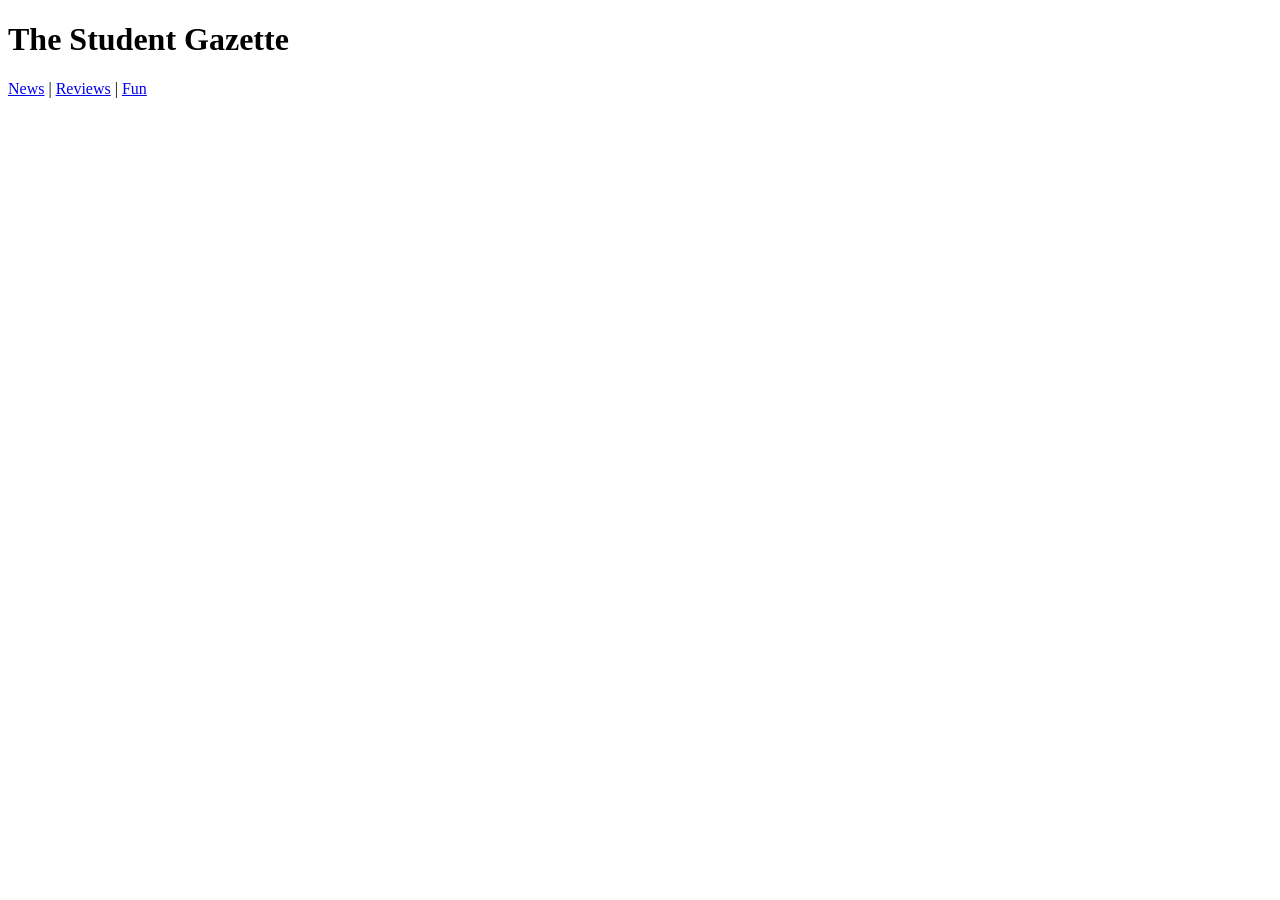
==== index.html @ a929f2bf "website Header" ====
<!DOCTYPE html>
<html lang="en">
<head>
    <meta charset="UTF-8">
    <meta name="viewport" content="width=device-width, initial-scale=1.0">
    <title>The Student Gazette</title>
</head>
<body>
     <!-- This is a comment and will not show on the page -->
     <!--this is a visible content of our website-->

     <!-- The banner/intro of my website-->
     <header>
        <h1>The Student Gazette </h1>

        <!--navigation for the website-->
        <nav>
            <!-- anchor/links tag-->
            <a href="#news">News</a> &vert;
            <a href="#reviews">Reviews</a> &vert;
            <a href="#fun">Fun</a> 
        </nav>
     </header>
</body>
</html>
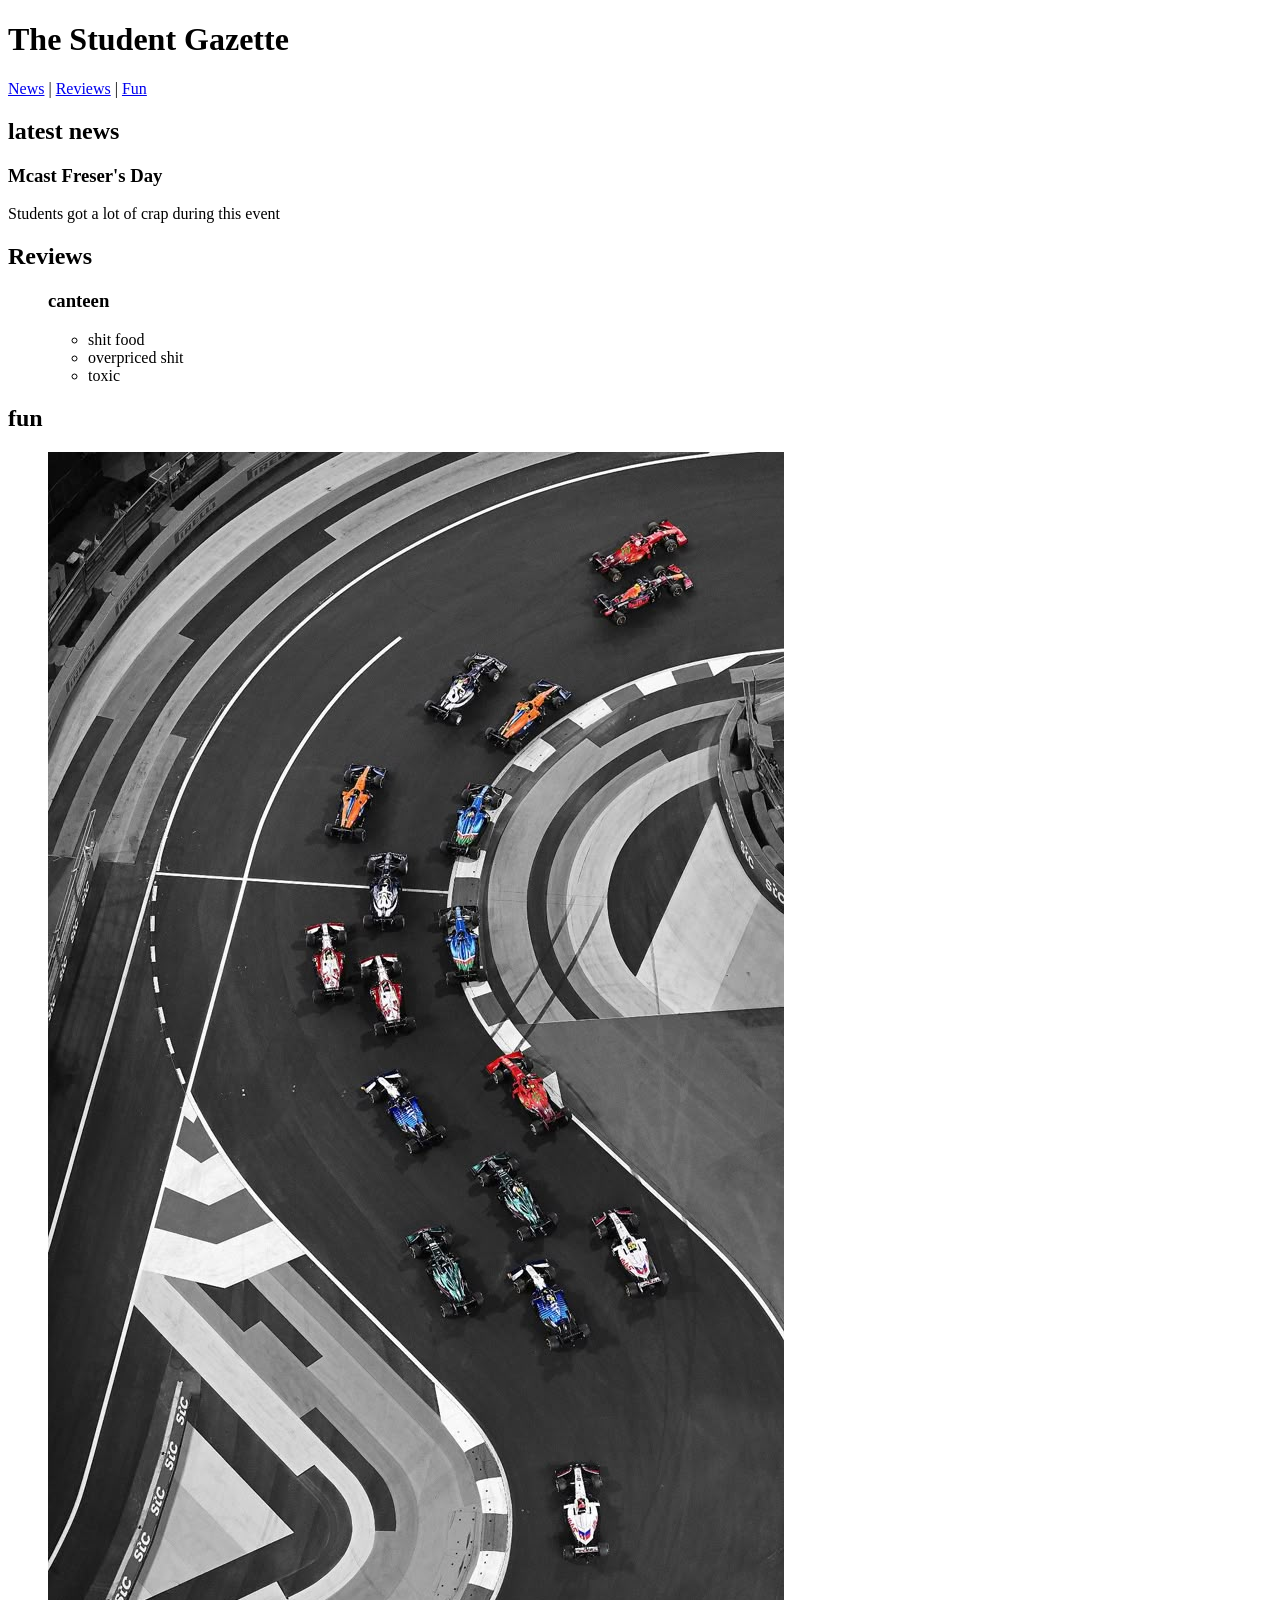
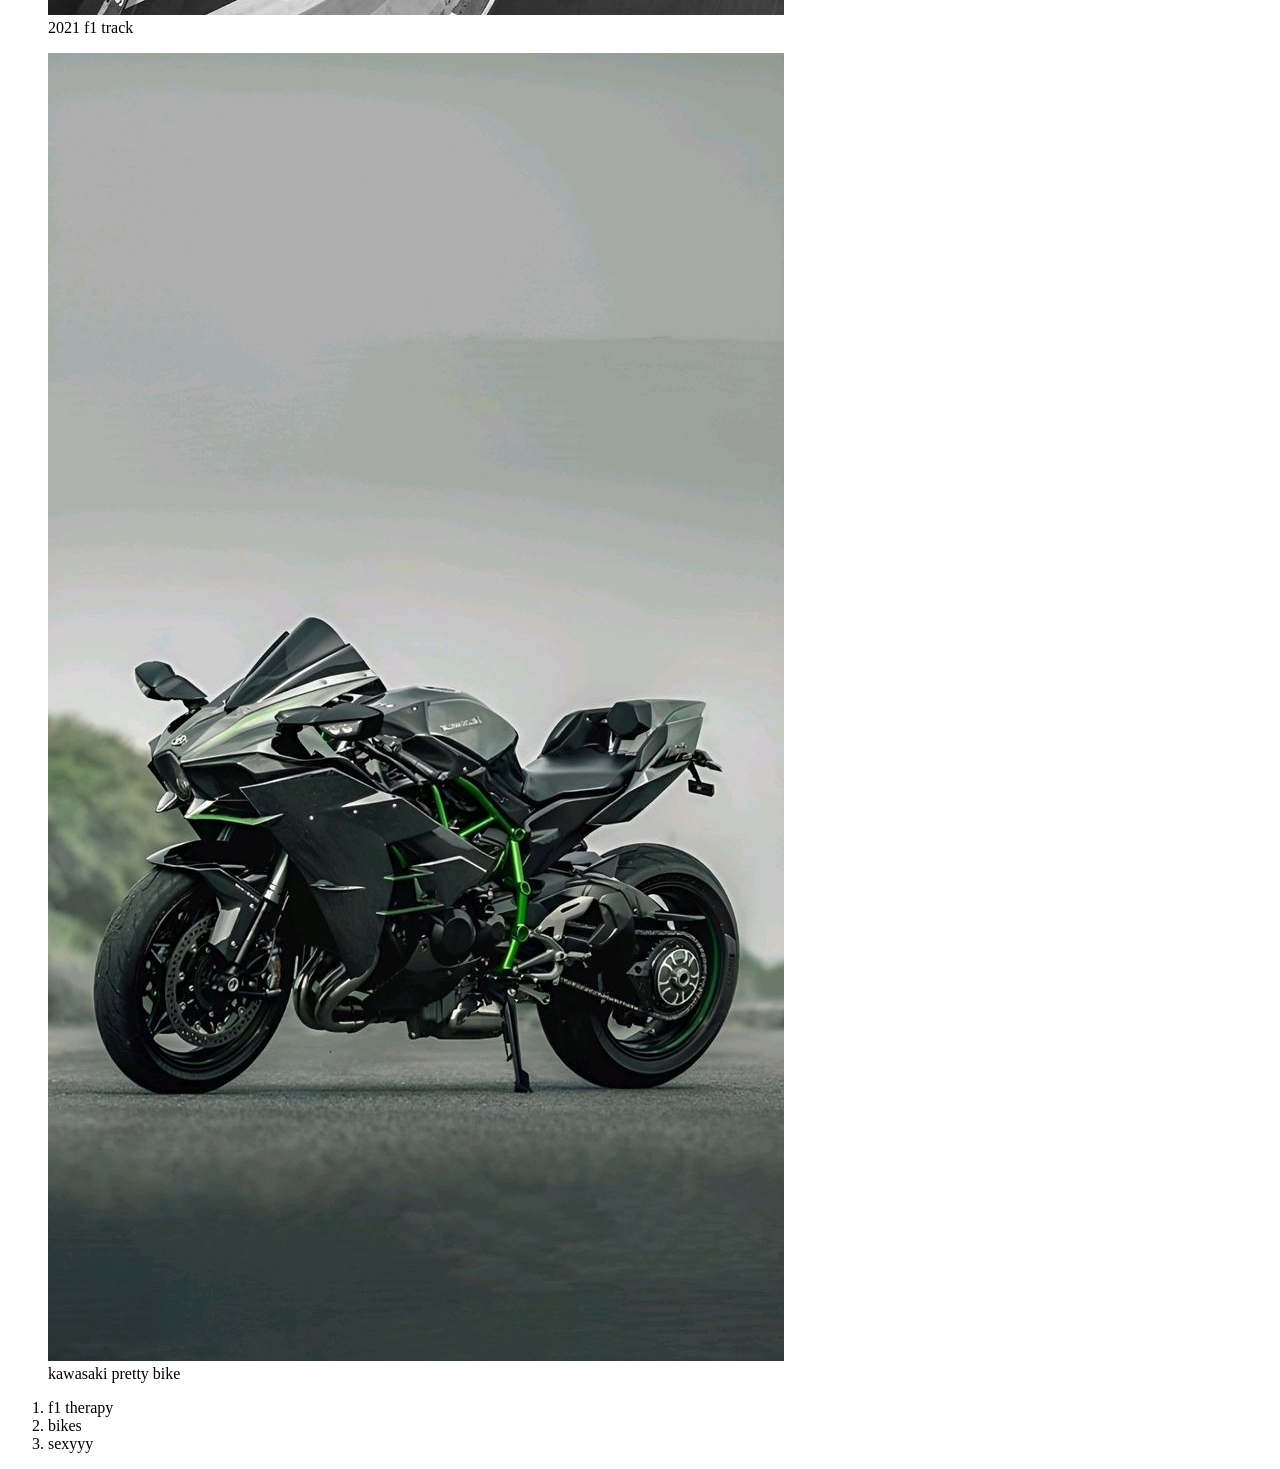
==== commit 6d84bb05: "Basic HTML layout" ====
--- a/index.html
+++ b/index.html
@@ -6,13 +6,13 @@
     <title>The Student Gazette</title>
 </head>
 <body>
-     <!-- This is a comment and will not show on the page -->
-     <!--this is a visible content of our website-->
-
-     <!-- The banner/intro of my website-->
-     <header>
+    <!-- This is a comment and will not show on the page -->
+    <!--this is a visible content of our website-->
+    
+    <!-- The banner/intro of my website-->
+    <header>
         <h1>The Student Gazette </h1>
-
+        
         <!--navigation for the website-->
         <nav>
             <!-- anchor/links tag-->
@@ -20,6 +20,55 @@
             <a href="#reviews">Reviews</a> &vert;
             <a href="#fun">Fun</a> 
         </nav>
-     </header>
-</body>
-</html>+    </header>
+    
+    <!--main content for website-->
+    <main>
+        <!--a section of the website-->
+        <section id="News">
+            <h2>latest news </h2>
+            <!--An element of the thematic section-->
+            <article>
+                <h3>Mcast Freser's Day</h3>
+                <p>Students got a lot of crap during this event</p>
+            </article>
+        </section>
+        
+        <section id="Reviews">
+            <h2>Reviews</H2>
+                <article>
+                    <!--unordered list -->
+                    <!--items anre defined with an li-->
+                    <ul>
+                        <h3> canteen</h3>
+                        <ul>
+                            <li> shit food</li>
+                            <li>overpriced shit</li>
+                            <li>toxic</li>
+                        </ul>
+                    </article>
+                </section>
+                
+                <section id="fun">
+                    <h2>fun</h2>
+                    <article>
+                        <!-- figures help with website readability-->
+                        <figure>
+                        <img src="2021 F1 Saudi Arabian GP start.jpg" alt="f1 track ">
+                        <figcaption>2021 f1 track</figcaption>
+                        </figure>
+                        <figure>
+                            <img src="kawasaki ninja h2R.jpg" alt=" pretty bike ">
+                            <figcaption>kawasaki pretty bike </figcaption>
+                        </figure>
+                      <ol>
+                            <li>f1 therapy</li>
+                            <li>bikes</li> 
+                            <li>sexyyy</li>
+                        </ol>
+                    </article>
+                    </section>
+
+            </main>
+        </body>
+        </html>
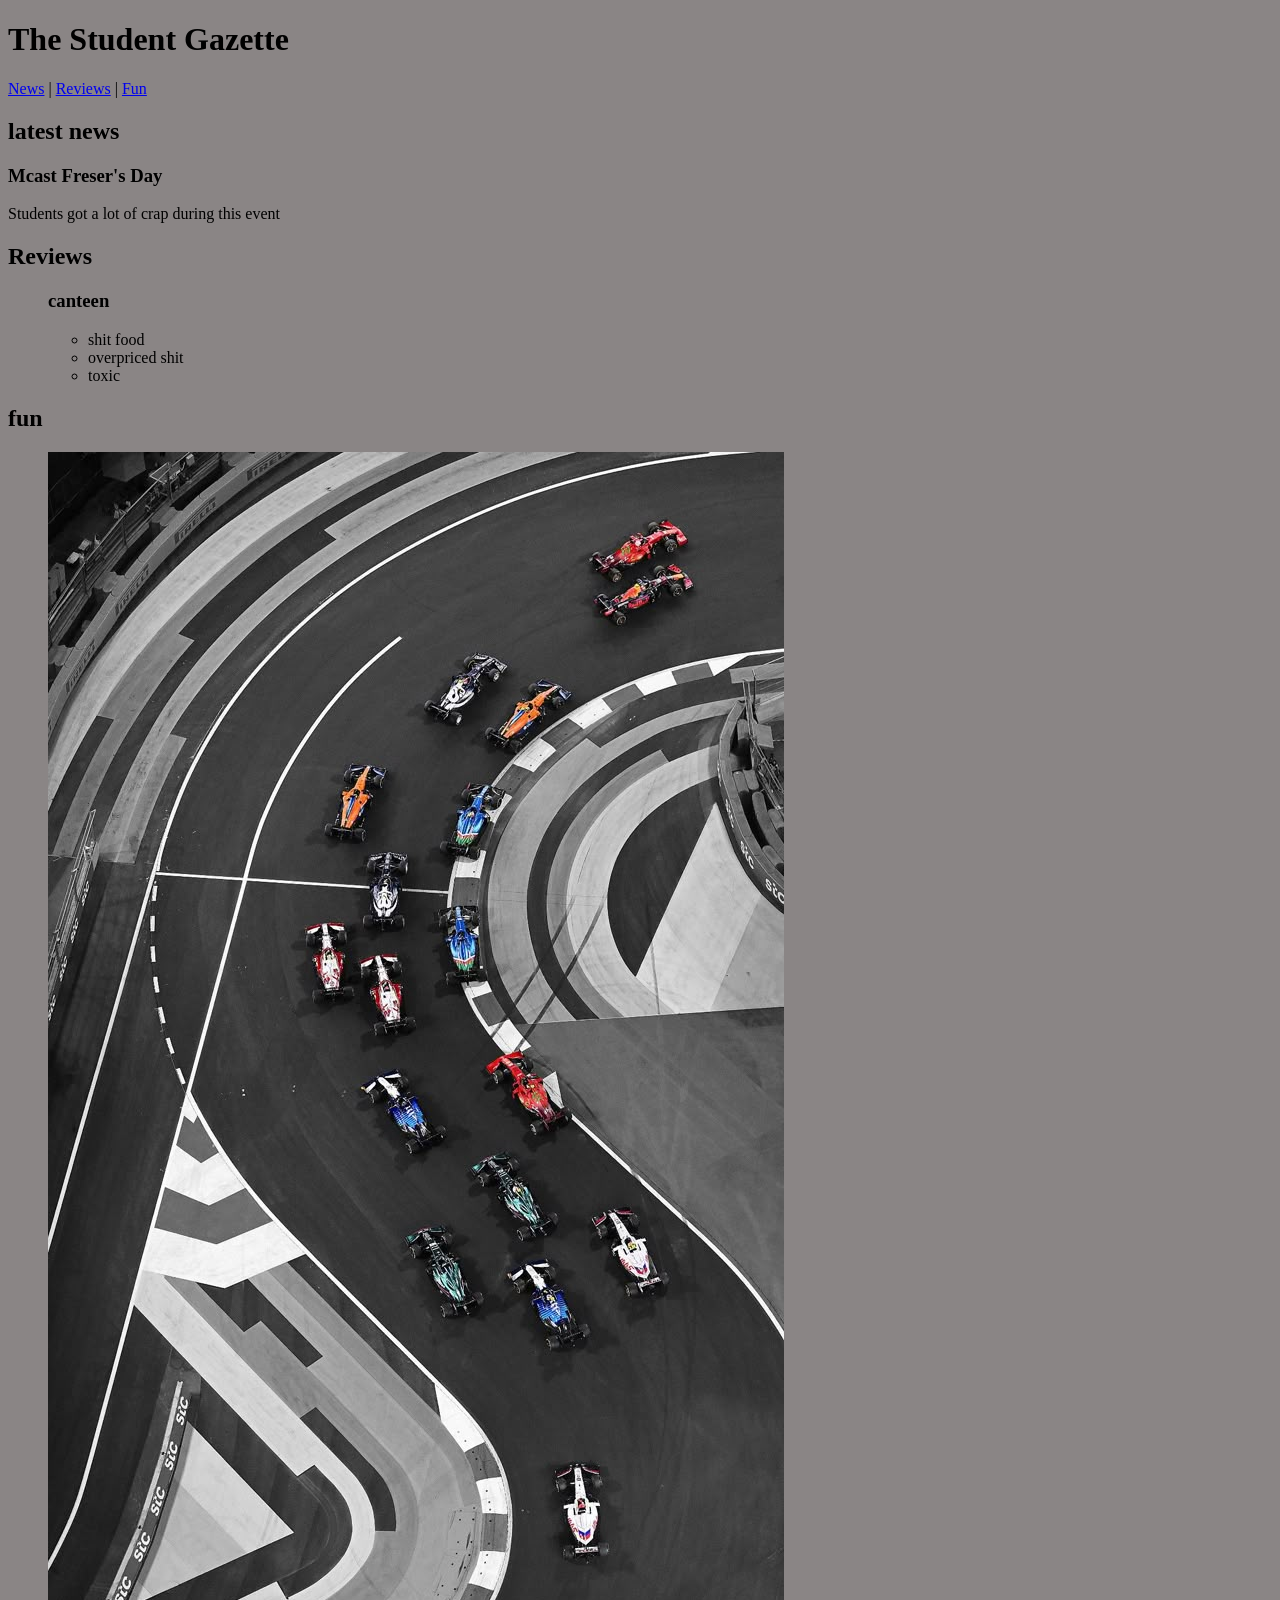
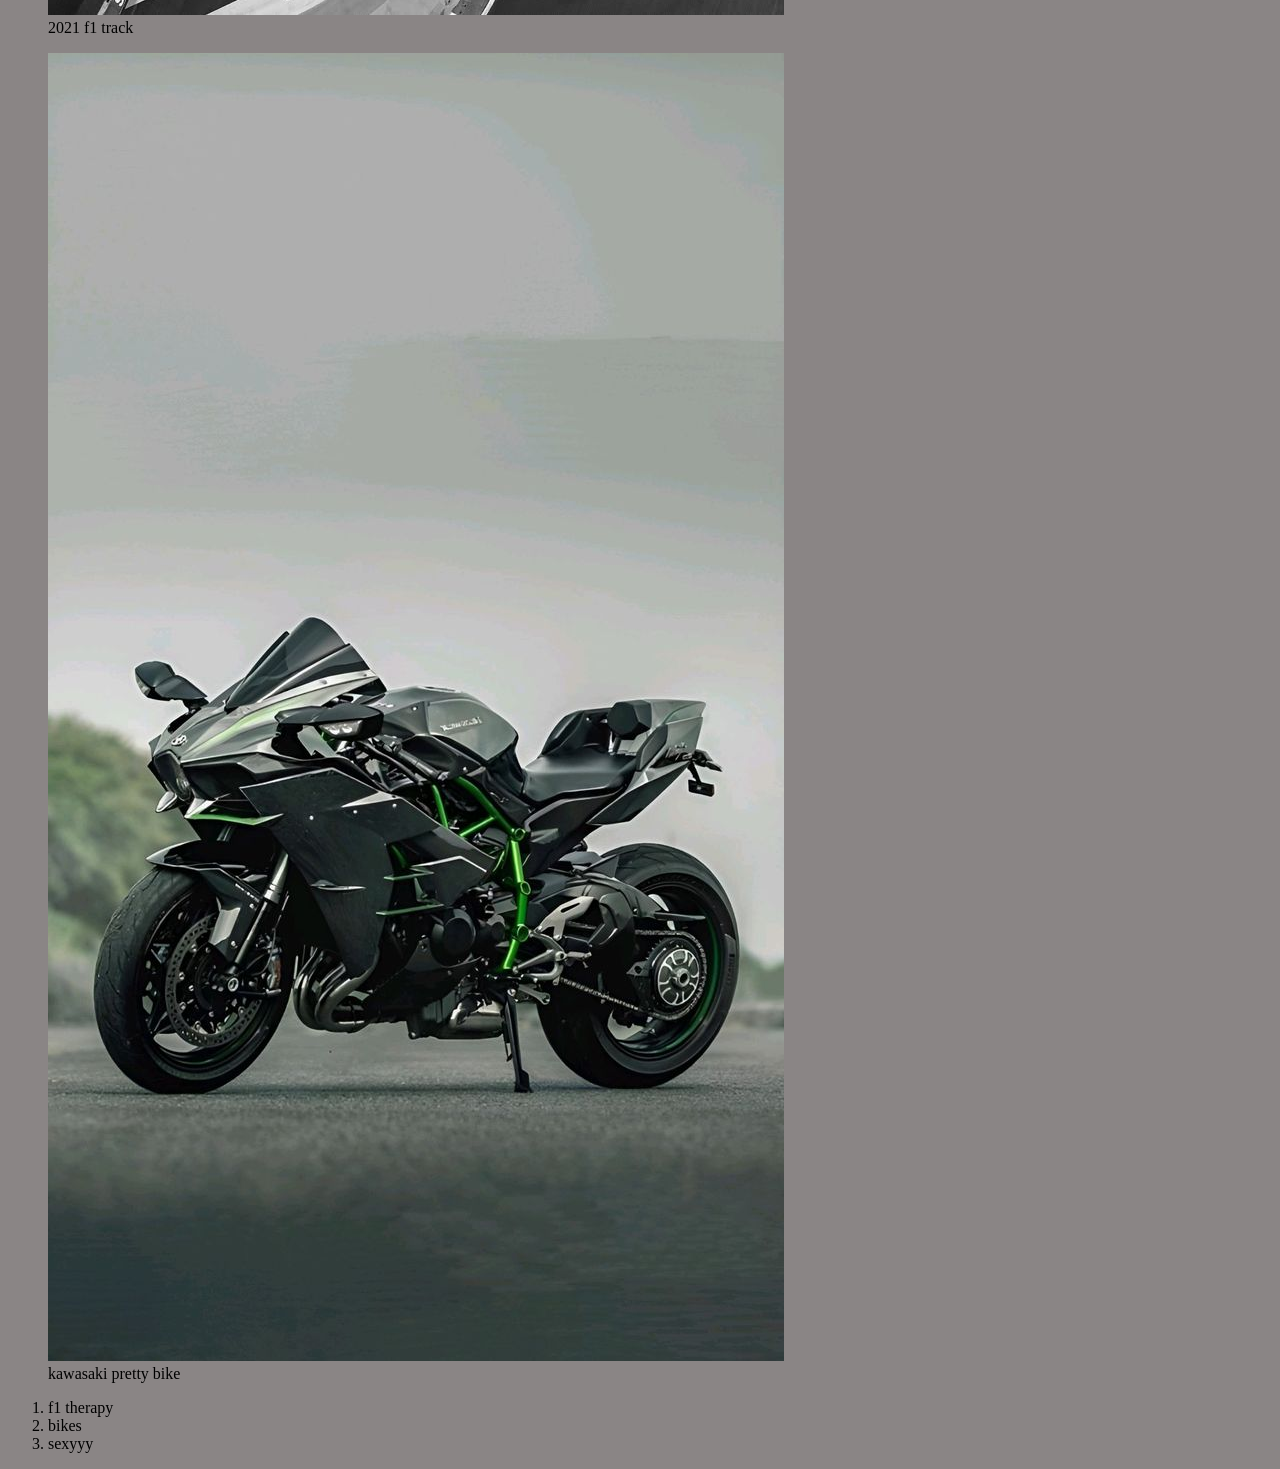
==== commit f092ab26: "added a CSS file and linked it" ====
--- a/index.html
+++ b/index.html
@@ -3,6 +3,10 @@
 <head>
     <meta charset="UTF-8">
     <meta name="viewport" content="width=device-width, initial-scale=1.0">
+<!--a link to our CSS file -->
+<link rel="stylesheet" href="style.css">
+
+
     <title>The Student Gazette</title>
 </head>
 <body>
--- a/style.css
+++ b/style.css
@@ -0,0 +1,6 @@
+/* targets the body tag <body.*/
+
+/* this is a comment in css*/
+body{
+    background-color: #8a8585;
+}
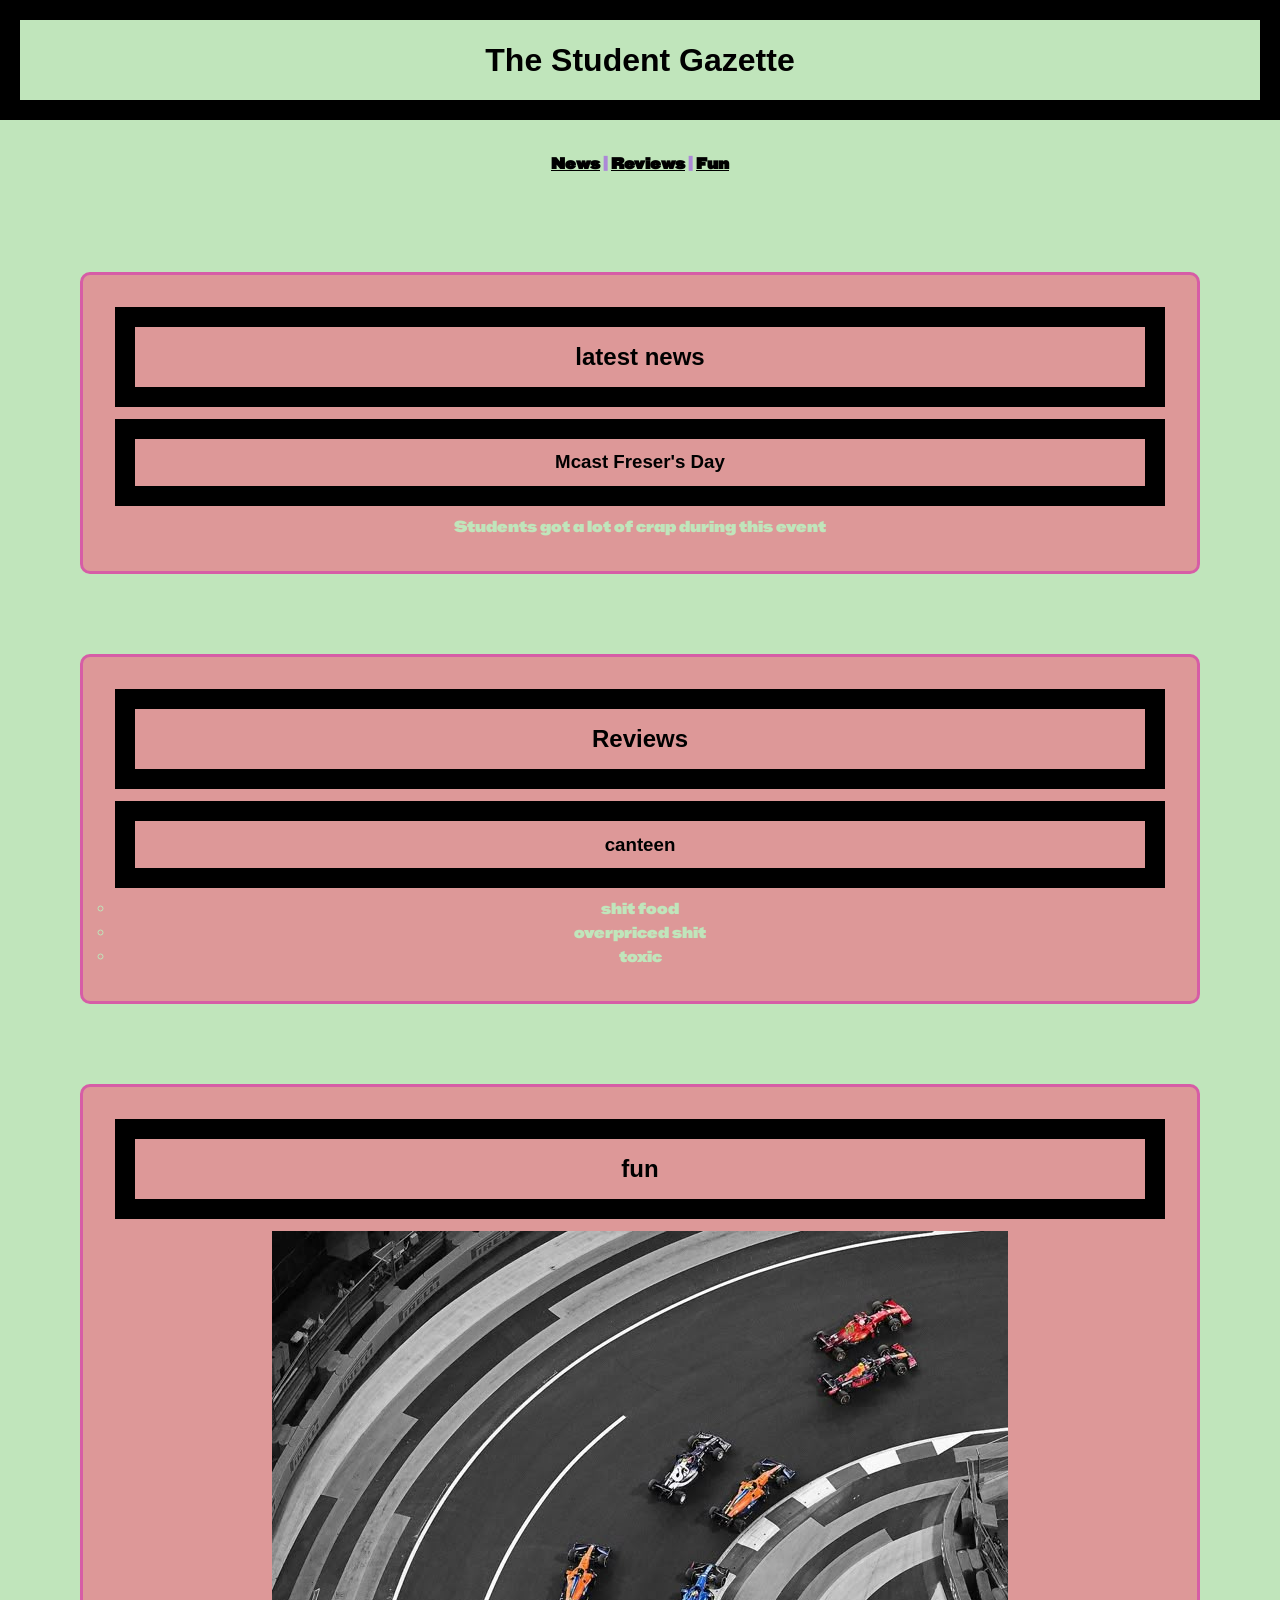
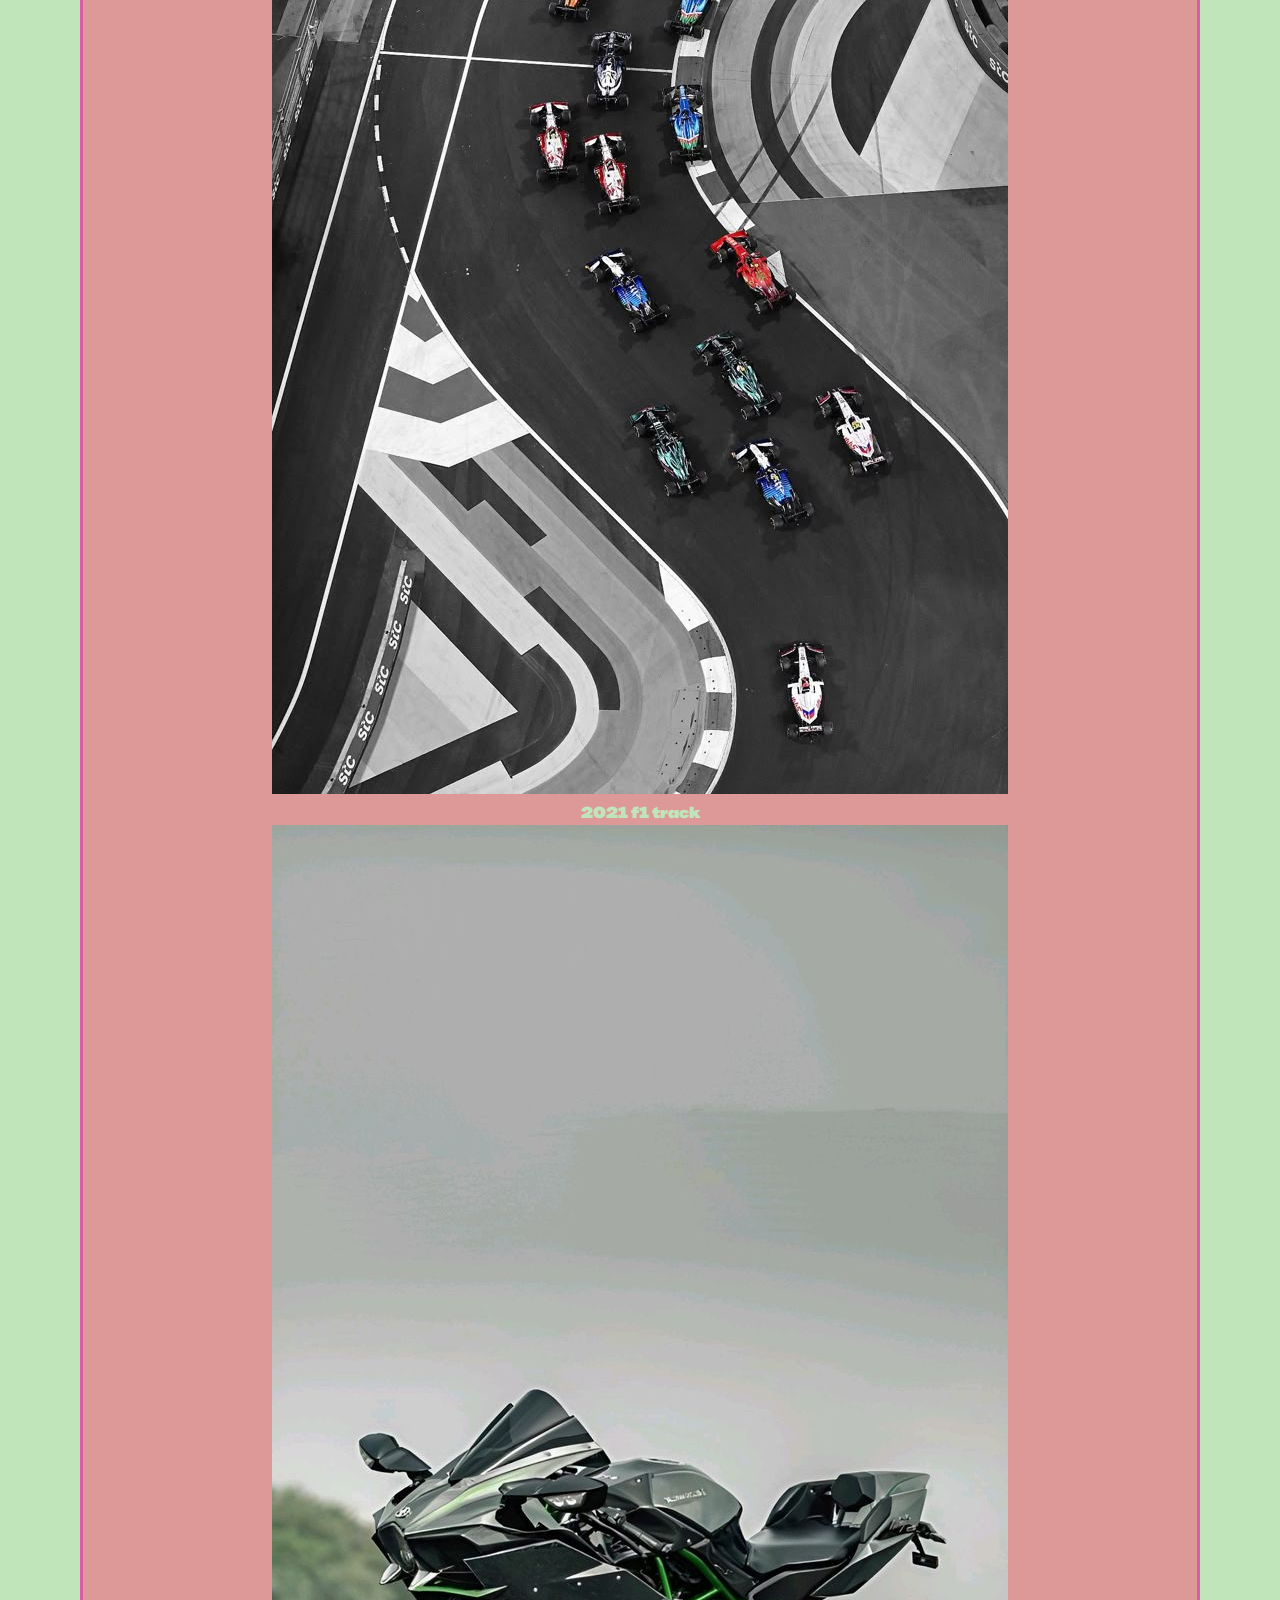
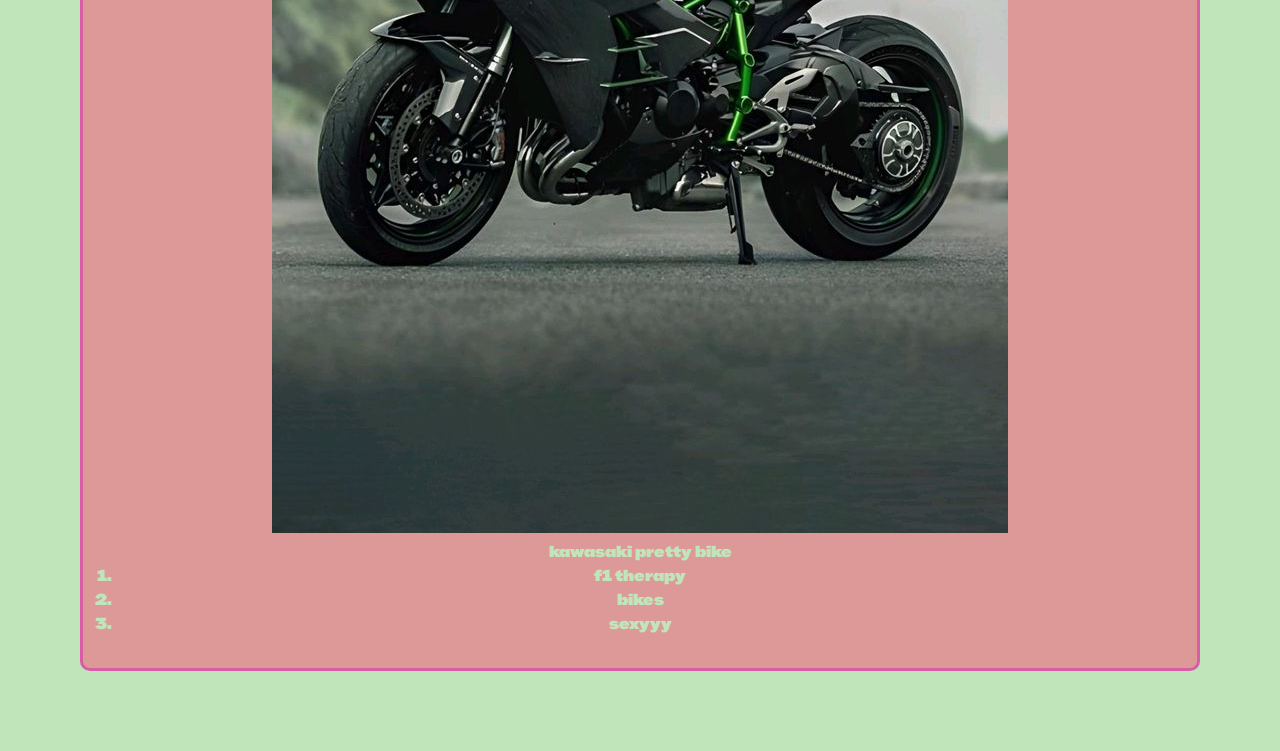
==== commit 90ae9a99: "added more css to home page" ====
--- a/index.html
+++ b/index.html
@@ -4,6 +4,9 @@
     <meta charset="UTF-8">
     <meta name="viewport" content="width=device-width, initial-scale=1.0">
 <!--a link to our CSS file -->
+<link rel="preconnect" href="https://fonts.googleapis.com">
+<link rel="preconnect" href="https://fonts.gstatic.com" crossorigin>
+<link href="https://fonts.googleapis.com/css2?family=BBH+Sans+Hegarty&display=swap" rel="stylesheet">
 <link rel="stylesheet" href="style.css">
 
 
--- a/style.css
+++ b/style.css
@@ -1,6 +1,47 @@
 /* targets the body tag <body.*/
+/*CSS reset*/
 
+*{
+    margin: 0;
+    padding: 0;
+}
 /* this is a comment in css*/
 body{
-    background-color: #8a8585;
+    background-color: #c0e5bb;
+    font-family:  "BBH Sans Hegarty",Arial, Helvetica, sans-serif;
+    line-height: 1.5; /*1.5 line spacing */
+    color: #ac89d7;
+    text-align: center;
 }
+
+h1,h2,h3,h4,h5,h6 {
+    font-family:  "BBH Sans Bogle", sans-serif;
+    margin-bottom: 0.5em; /* em -scales on font size*/
+    /* if the font size is 40px, 0.5em is 28px */
+padding: 0.5em;
+color: black;
+border-style: solid;
+border-width: 20px;
+
+}
+section
+{
+    background-color: #dd9898;
+    color: #c0e5bb;
+    margin: 5em;
+    padding: 2em;
+
+    border-width: 3px;
+    border-style: solid;
+    border-color: #d65da6;
+    border-radius: 10px;
+}
+nav
+{ 
+    padding: 1em;
+    font-weight: bold;
+}
+nav a{/* targets all links in the nav*/
+    color: black;
+}
+
